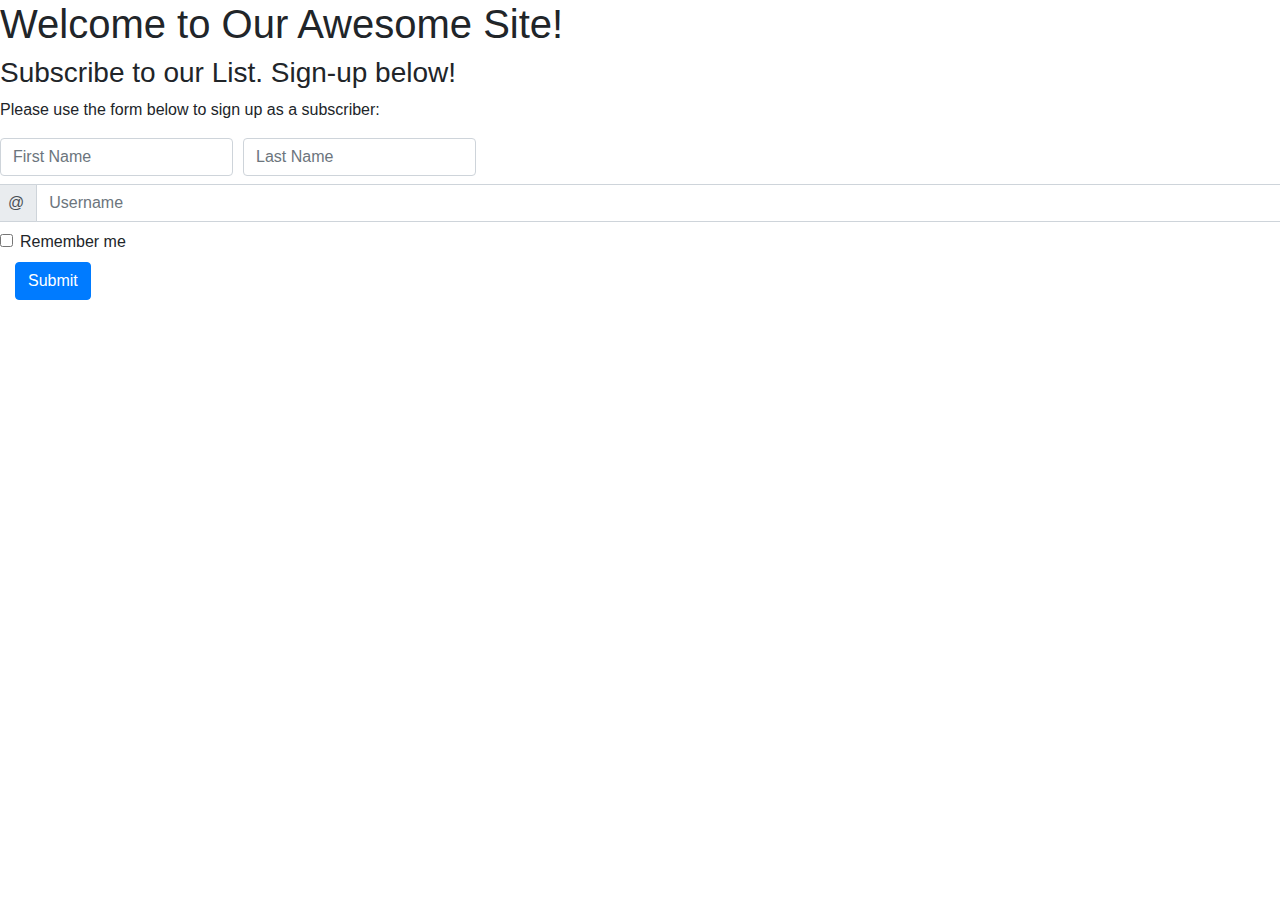
==== src/main/resources/templates/subscriber/index.html @ c3fe1d24 "Initial commit" ====
<!DOCTYPE html>
<html xmlns:th"https://www.thymeleaf.org" lang="en">
<head>
    <title>Subscriber List</title>
    <meta http-equiv="Content-Type" content="text/html; charset=UTF-8"/>
    <meta name="viewport" content="width=device-width, initial-scale=1, shrink-to-fit=no">
    <link rel="stylesheet" href="https://maxcdn.bootstrapcdn.com/bootstrap/4.0.0/css/bootstrap.min.css" integrity="sha384-Gn5384xqQ1aoWXA+058RXPxPg6fy4IWvTNh0E263XmFcJlSAwiGgFAW/dAiS6JXm" crossorigin="anonymous">
</head>

<body>
<h1>Welcome to Our Awesome Site!</h1>
<h3>Subscribe to our List. Sign-up below!</h3>
<p>Please use the form below to sign up as a subscriber: </p>
<form action="#" th:action="@{/}" th:object="${subscriber}" method="post">
<!--<table>-->

<!--    <tr>-->
<!--        <td>First Name:</td>-->
<!--        <td><input type="text"th:field="*{firstName}"> </td>-->
<!--    </tr>-->
<!--    <tr>-->
<!--        <td>Last Name:</td>-->
<!--        <td><input type="text"th:field="*{lastName}"> </td>-->
<!--    </tr>-->
<!--    <tr>-->
<!--        <td>Username:</td>-->
<!--        <td><input type="text"th:field="*{userName}"> </td>-->


<!--    </tr>-->
<!--    <tr>-->
<!--        <td><button type="submit">Submit Your Name</button></td>-->
<!--    </tr>-->



<!--</table>-->
    <div class="form-row align-items-center">
        <div class="col-auto">
            <label class="sr-only" for="inlineFormInput">Name</label>
            <input type="text" class="form-control mb-2" id="inlineFormInput" placeholder="First Name" th:field="*{firstName}">
        </div>
<!--        <div class="col-auto">-->
            <div class="col-auto">
                <label class="sr-only" for="inlineFormInput">Name</label>
                <input type="text" class="form-control mb-2" id="inlineFormInput" placeholder="Last Name" th:field="*{lastName}">
            </div>
<!--            <div class="col-auto">-->
                <label class="sr-only" for="inlineFormInputGroup" th:field="*{userName}">Username</label>
                <div class="input-group mb-2">
                    <div class="input-group-prepend">
                        <div class="input-group-text">@</div>
                    </div>
                    <input type="text" class="form-control" id="inlineFormInputGroup" placeholder="Username">
                </div>
            </div>
<!--            <div class="col-auto">-->
                <div class="form-check mb-2">
                    <input class="form-check-input" type="checkbox" id="autoSizingCheck">
                    <label class="form-check-label" for="autoSizingCheck">
                        Remember me
                    </label>
                </div>
            </div>
            <div class="col-auto">
                <button type="submit" class="btn btn-primary mb-2">Submit</button>
            </div>
        </div>
</form>
<script src="https://code.jquery.com/jquery-3.2.1.slim.min.js" integrity="sha384-KJ3o2DKtIkvYIK3UENzmM7KCkRr/rE9/Qpg6aAZGJwFDMVNA/GpGFF93hXpG5KkN" crossorigin="anonymous"></script>
<script src="https://cdnjs.cloudflare.com/ajax/libs/popper.js/1.12.9/umd/popper.min.js" integrity="sha384-ApNbgh9B+Y1QKtv3Rn7W3mgPxhU9K/ScQsAP7hUibX39j7fakFPskvXusvfa0b4Q" crossorigin="anonymous"></script>
<script src="https://maxcdn.bootstrapcdn.com/bootstrap/4.0.0/js/bootstrap.min.js" integrity="sha384-JZR6Spejh4U02d8jOt6vLEHfe/JQGiRRSQQxSfFWpi1MquVdAyjUar5+76PVCmYl" crossorigin="anonymous"></script>
</body>
</html>
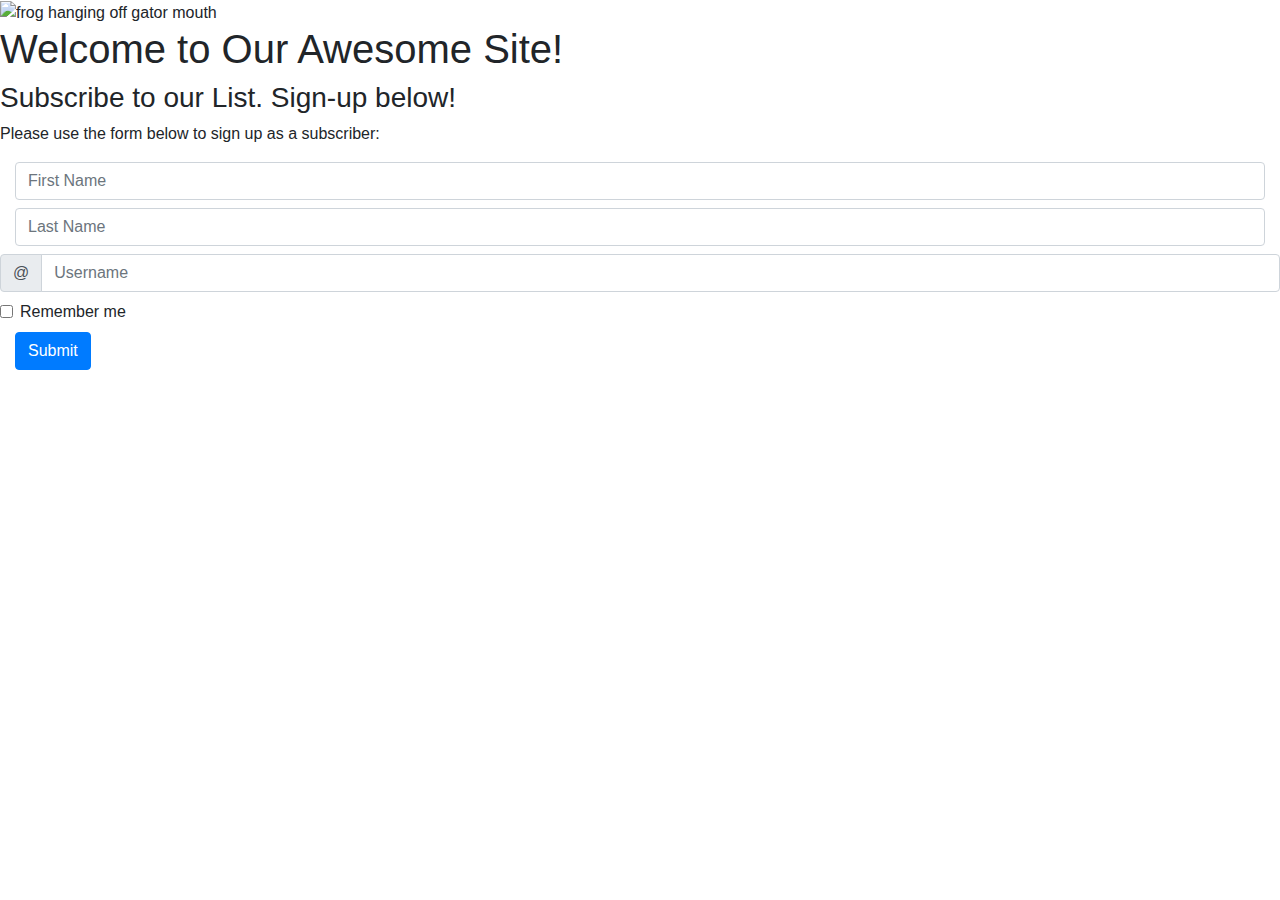
==== commit 87be98b8: "minor bug fixes and improvements." ====
--- a/src/main/resources/templates/subscriber/index.html
+++ b/src/main/resources/templates/subscriber/index.html
@@ -5,9 +5,11 @@
     <meta http-equiv="Content-Type" content="text/html; charset=UTF-8"/>
     <meta name="viewport" content="width=device-width, initial-scale=1, shrink-to-fit=no">
     <link rel="stylesheet" href="https://maxcdn.bootstrapcdn.com/bootstrap/4.0.0/css/bootstrap.min.css" integrity="sha384-Gn5384xqQ1aoWXA+058RXPxPg6fy4IWvTNh0E263XmFcJlSAwiGgFAW/dAiS6JXm" crossorigin="anonymous">
+    <link rel="stylesheet" href="index.css">
 </head>
 
 <body>
+<img src="alligator.jpg" alt="frog hanging off gator mouth" width="660" height="330">
 <h1>Welcome to Our Awesome Site!</h1>
 <h3>Subscribe to our List. Sign-up below!</h3>
 <p>Please use the form below to sign up as a subscriber: </p>
@@ -35,10 +37,11 @@
 
 
 <!--</table>-->
+    <link rel=""
     <div class="form-row align-items-center">
         <div class="col-auto">
             <label class="sr-only" for="inlineFormInput">Name</label>
-            <input type="text" class="form-control mb-2" id="inlineFormInput" placeholder="First Name" th:field="*{firstName}">
+            <input type="text" th:field="*{firstName}" class="form-control mb-2" id="inlineFormInput" placeholder="First Name" >
         </div>
 <!--        <div class="col-auto">-->
             <div class="col-auto">
@@ -46,12 +49,12 @@
                 <input type="text" class="form-control mb-2" id="inlineFormInput" placeholder="Last Name" th:field="*{lastName}">
             </div>
 <!--            <div class="col-auto">-->
-                <label class="sr-only" for="inlineFormInputGroup" th:field="*{userName}">Username</label>
+                <label class="sr-only" for="inlineFormInputGroup" >Username</label>
                 <div class="input-group mb-2">
                     <div class="input-group-prepend">
                         <div class="input-group-text">@</div>
                     </div>
-                    <input type="text" class="form-control" id="inlineFormInputGroup" placeholder="Username">
+                    <input type="text" th:field="*{userName}" class="form-control" id="inlineFormInputGroup" placeholder="Username">
                 </div>
             </div>
 <!--            <div class="col-auto">-->
